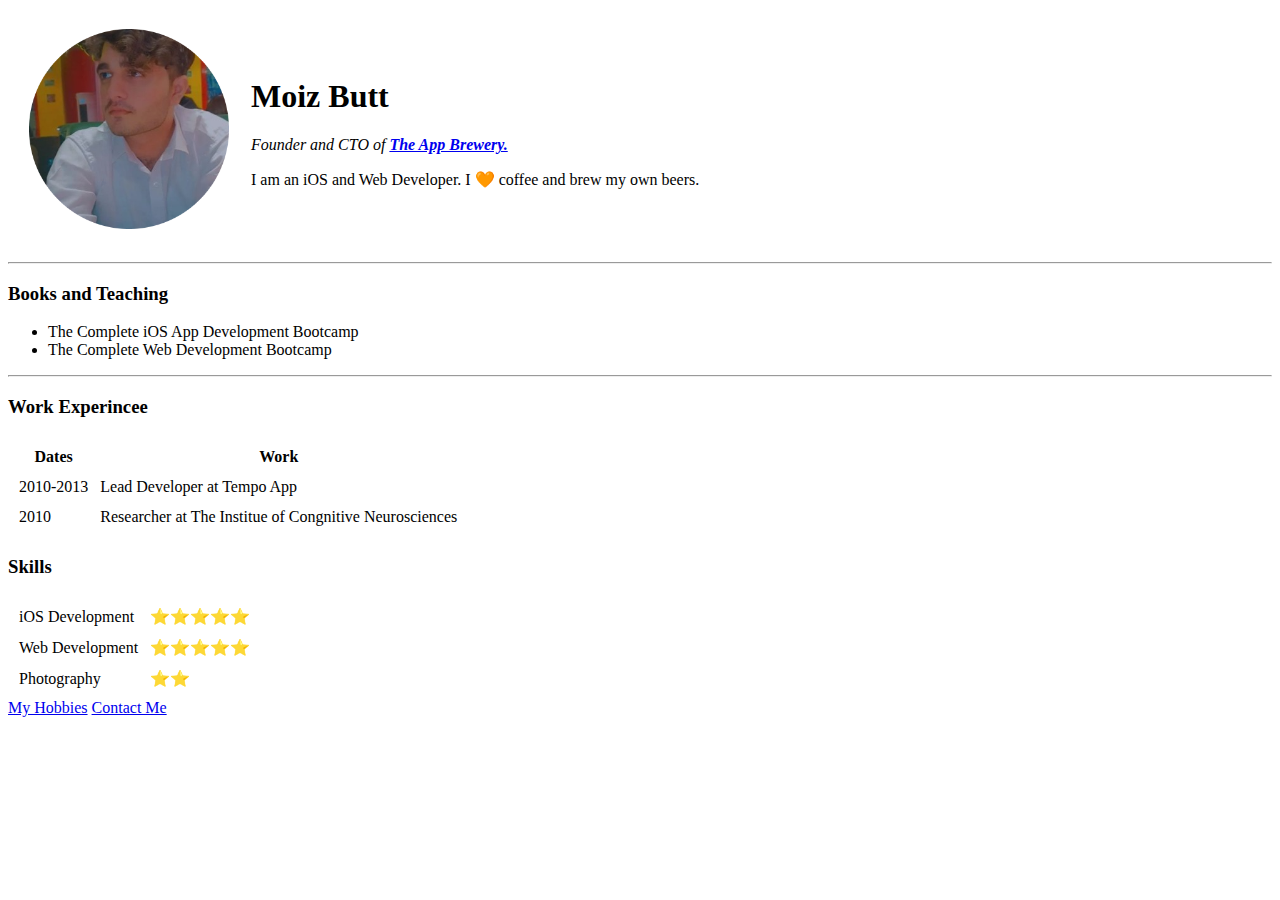
==== index.html @ e83e56af "Cv using html" ====
<!DOCTYPE html>
<html lang="en" dir="ltr">

<head>
  <meta charset="utf-8">
  <title>Moiz Personal Site</title>
</head>

<body>
  <table cellspacing="20">
    <tbody>
      <tr>
        <td><img src="images/moiz pic.png" height"200px" width="200px" alt="Moiz profile pic"></td>
        <td>
          <h1>Moiz Butt</h1>
          <p><em>Founder and CTO of <a href="https://appbrewery.com/"><strong>The App Brewery.</strong></a></em></p>
          <p>I am an iOS and Web Developer. I 🧡 coffee and brew my own beers.</p>
        </td>
      </tr>
    </tbody>
  </table>


  <hr>
  <h3>Books and Teaching</h3>
  <ul>
    <li>The Complete iOS App Development Bootcamp</li>
    <li>The Complete Web Development Bootcamp</li>
  </ul>
  <hr>
  <h3>Work Experincee</h3>
  <table cellspacing="10">
    <thead>
      <tr>
        <th>Dates</th>
        <th>Work</th>
      </tr>
    </thead>
    <tbody>
      <tr>
        <td>2010-2013</td>
        <td>Lead Developer at Tempo App</td>
      </tr>
      <tr>
        <td>2010</td>
        <td>Researcher at The Institue of Congnitive Neurosciences</td>
      </tr>
    </tbody>
  </table>
<h3>Skills</h3>
<table cellspacing="10">
  <tbody>
    <tr>
      <td>iOS Development</td>
      <td>⭐⭐⭐⭐⭐</td>
    </tr>
    <tr>
      <td>Web Development</td>
      <td>⭐⭐⭐⭐⭐</td>
    </tr>
    <tr>
      <td>Photography</td>
      <td>⭐⭐</td>
    </tr>
  </tbody>
</table>
  <a href="hobbies.html">My Hobbies</a>
  <a href="contact details.html">Contact Me</a>
</body>

</html>
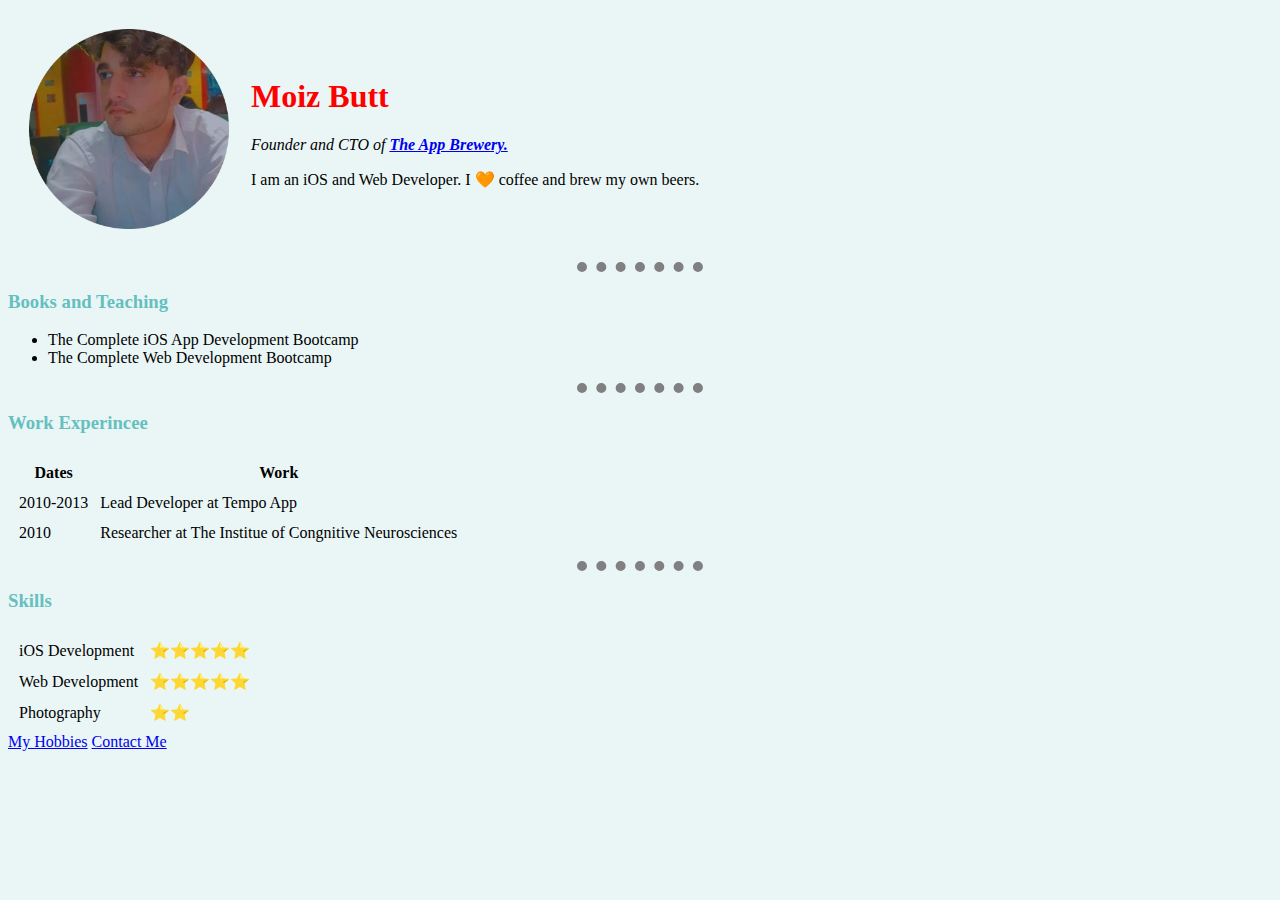
==== commit c44ec3a5: "Add files via upload" ====
--- a/index.html
+++ b/index.html
@@ -4,6 +4,7 @@
 <head>
   <meta charset="utf-8">
   <title>Moiz Personal Site</title>
+  <link rel="stylesheet" href="css/styles.css">
 </head>
 
 <body>
@@ -47,6 +48,7 @@
       </tr>
     </tbody>
   </table>
+  <hr>
 <h3>Skills</h3>
 <table cellspacing="10">
   <tbody>
--- a/css/styles.css
+++ b/css/styles.css
@@ -0,0 +1,16 @@
+body{
+  background-color :	#EAF6F6;
+}
+h1{
+  color :red;
+}
+h3{
+  color:#66BFBF
+}
+hr{
+  border-style: none;
+  border-top-style: dotted;
+  border-color: grey;
+  border-width: 10px;
+  width: 10%;
+}
